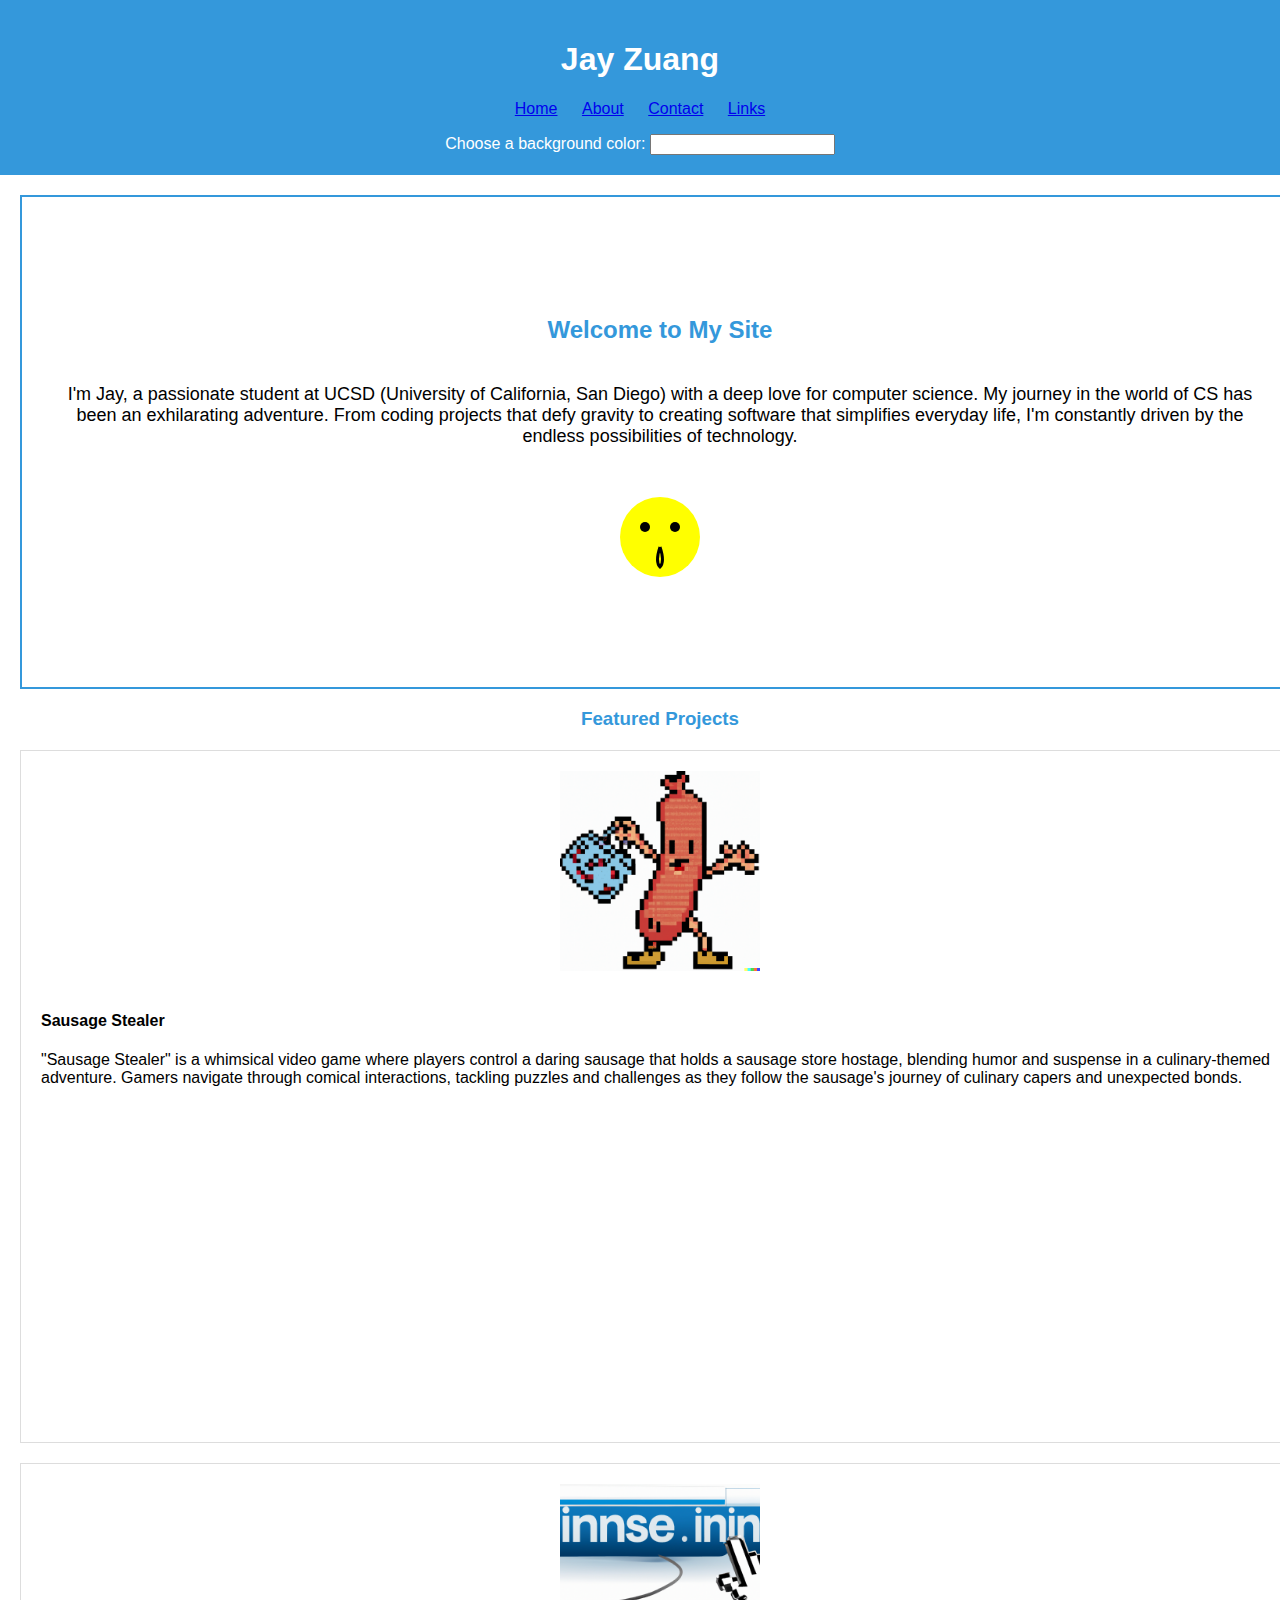
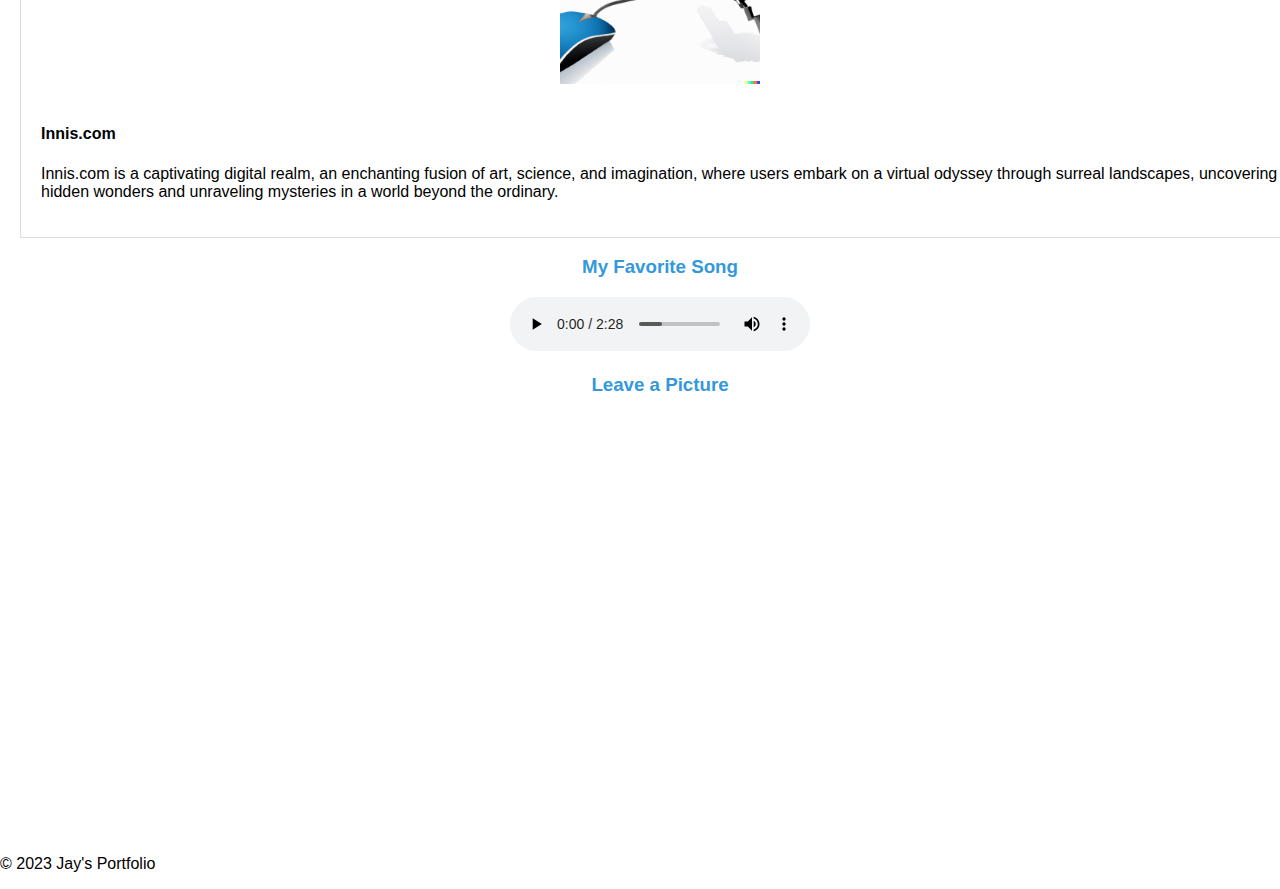
==== index.html @ 59e8f731 "files" ====
<!DOCTYPE html>
<html>
<head>
  <meta charset="UTF-8">
  <title>Your Portfolio</title>
  <meta name="description" content="Your Portfolio Description">
  <link rel="stylesheet" type="text/css" href="styles.css">
</head>
<body>
  <header>
    <h1>Jay Zuang</h1>
    <nav>
      <ul>
        <li><a href="index.html">Home</a></li>
        <li><a href="about.html">About</a></li>
        <li><a href="contact.html">Contact</a></li>
        <li><a href="links.html">Links</a></li>
      </ul>
    </nav>
    <label for="backcolor">Choose a background color:</label>
        <input list="backcolor" id="backcolor" name="backcolor">
        <datalist id="backcolor">
            <option value="Green">
            <option value="Tan">
            <option value="Blue">
        </datalist>
  </header>
  <main>
    <div class = "content-container">
      <div class = "intro">
        <h2>Welcome to My Site</h2>
        <p>I'm Jay, a passionate student at UCSD (University of California, San Diego) with a deep love for computer science. My journey in the world of CS has been an exhilarating adventure. From coding projects that defy gravity to creating software that simplifies everyday life, I'm constantly driven by the endless possibilities of technology.</p>
        <svg width="100" height="100">
          <circle cx="50" cy="50" r="40" fill="yellow" /> 
          <circle cx="35" cy="40" r="5" fill="black" /> 
          <circle cx="65" cy="40" r="5" fill="black" /> 
          <path d="M50 60 Q 45 75, 50 80 Q 55 75, 50 60" fill="none" stroke="black" stroke-width="3" /> 
        </svg>
      </div>
      
      <div class = projects>
        <section class="featured-projects">
          <h3>Featured Projects</h3>
            <div class="project">
              <img src="project1.png" alt="Sausage Stealer" width="200" height="200">
              <figcaption>
                <h4>Sausage Stealer</h4>
                <p>"Sausage Stealer" is a whimsical video game where players control a daring sausage that holds a sausage store hostage, blending humor and suspense in a culinary-themed adventure. Gamers navigate through comical interactions, tackling puzzles and challenges as they follow the sausage's journey of culinary capers and unexpected bonds.</p>
                <iframe width="560" class="youtube-video" height="315" src="https://www.youtube.com/embed/AmTNW2DOf4Q?si=qGEBDtTA1z7UvNBs" title="YouTube video player" frameborder="0" allow="accelerometer; autoplay; clipboard-write; encrypted-media; gyroscope; picture-in-picture; web-share" allowfullscreen></iframe>
              </figcaption>
            </div>
            <div class="project">
              <img src="project2.png" alt="Innis.com" width="200" height="200">
              <figcaption>
                <h4>Innis.com</h4>
                <p>Innis.com is a captivating digital realm, an enchanting fusion of art, science, and imagination, where users embark on a virtual odyssey through surreal landscapes, uncovering hidden wonders and unraveling mysteries in a world beyond the ordinary.</p>
              </figcaption>
            </div>
        </section>
        <section>
          <h3>My Favorite Song</h3>
          <audio controls>
            <source src="music.mp3" type="audio/mpeg">
            <summary>This is my favorite song and I want to show it off.</summary>
          </audio>
        </section>
      </div>
      
      <section>
        <h3>Leave a Picture</h3>
        <canvas id="myCanvas" width="400" height="400"></canvas>
        <script>
        </script>
      </section>
    </div>
    
  </main>
  <footer>
    <p>&copy; 2023 Jay's Portfolio</p>
  </footer>
</body>
</html>
---- styles.css ----
:root {
    --primary-color: #3498db;
    --secondary-color: #e74c3c;
    --font-family: 'Open Sans', Arial, sans-serif;
    --font-size: 16px;
  }
  
  @font-face {
    font-family: 'Open Sans';
    src: url('open-sans.woff2') format('woff2');
  }
  
  body {
    font-family: var(--font-family);
    font-size: var(--font-size);
    margin: 0;
    padding: 0;
    background-color: var(--backcolor, #fff); 
    transition: background-color 0.3s ease-in-out;
  }
  
  header {
    justify-content: space-between;
    align-items: center;
    padding: 20px;
    text-align: center;
    background-color: var(--primary-color); 
    color: #fff; 
    padding: 20px;
  }
  nav{
    text-align: center;
    background-color: var(--primary-color);
  }
  nav ul {
    list-style: none;
    padding: 0;
  }
  
  nav li {
    display: inline; 
    margin: 0 10px; 
  }
  
  .content-container {
    flex-direction: column;
    align-items: center;
    justify-content: center;
    text-align: center;
    padding: 20px;
    width: 100%;
  }

  .project {
    display: grid;
    grid-template-columns: 1fr;
    grid-gap: 20px;
    border: 1px solid #ddd;
    padding: 20px;
    text-align: left;
    background-color: #fff;
    transition: transform 0.3s ease;
    margin-top: 20px;
  }

  .project img {
    display: block;
    margin: 0 auto; 
    max-width: 100%; 
    height: auto;
  }

  .youtube-video{
    aspect-ratio: 16 / 9;
    width: 100%;
  }
  
  .intro{
    display: flex;
    flex-direction: column;
    align-items: center;
    justify-content: center;
    text-align: center;
    height: 50vh;
    border: 2px solid #3498db;
  padding: 20px;
  }

  .intro h2{
    color: var(--primary-color);
  }

  .intro p{
    font-size: 18px;
    margin: 20px;
  }
  
  .intro svg{
    margin-top: 20px;
    animation: smile-animation 2s ease-in-out infinite;
  }

  @keyframes smile-animation {
    0% {
      transform: scale(1);
    }
    50% {
      transform: scale(1.2);
    }
    100% {
      transform: scale(1);
    }
  }
  
  section h3 {
    color: var(--primary-color);
  }
  

  section figure {
    transition: transform 0.3s ease;
  }
  
  section figure:hover {
    transform: scale(1.05);
  }

  .contact-main {
    background-color: #f5f5f5;
    padding: 20px;
    margin: 20px;
    border-radius: 5px;
    box-shadow: 0 2px 4px rgba(0, 0, 0, 0.1);
  }
  
  .contact-main h2 {
    color: var(--primary-color);
    font-size: 24px;
    margin: 10px 0;
  }
  
  .contact-main p {
    font-size: 16px;
    margin: 10px 0;
  }
  .contact-main form {
    text-align: left;
    padding: 10px;
  }
  
  .contact-main label {
    display: block;
    margin-top: 10px;
    font-weight: bold;
  }
  
  .contact-main input[type="text"],
  .contact-main input[type="email"],
  .contact-main textarea {
    width: 100%;
    padding: 10px;
    margin-top: 5px;
    border: 1px solid #ccc;
    border-radius: 5px;
    font-size: 16px;
  }
  
  .contact-main textarea {
    height: 150px;
  }
  
  .contact-main button {
    background-color: var(--primary-color);
    color: #fff;
    border: none;
    border-radius: 5px;
    padding: 10px 20px;
    font-size: 16px;
    margin-top: 10px;
    cursor: pointer;
  }
  
  .contact-main button:hover {
    background-color: #0078d4;
  }
  .contact-aside {
    background-color: #f5f5f5;
    padding: 20px;
    margin: 20px;
    border-radius: 5px;
    box-shadow: 0 2px 4px rgba(0, 0, 0, 0.1);
  }
  
  .contact-aside h3 {
    color: var(--primary-color);
    font-size: 20px;
    margin: 10px 0;
  }
  
  .contact-aside p {
    font-size: 16px;
    margin: 10px 0;
  }
  

  @media (max-width: 768px) {
    main {
      grid-template-columns: 1fr;
    }
    header {
      flex-direction: column;
      text-align: center;
    }
  }
  
  .bio {
    display: flex;
    flex-direction: column;
    align-items: center;
    text-align: center;
    padding: 20px;
  }
  
  .bio picture {
    margin-bottom: 20px;
  }
  
  .bio h2 {
    color: var(--primary-color);
    margin: 20px 0;
    font-size: 24px;
  }
  
  .bio p {
    font-size: 16px;
    text-align: justify;
  }
  
  /* Style for the Education section */
  .bio section {
    text-align: left;
    margin-top: 20px;
  }
  
  .bio h3 {
    color: var(--primary-color);
    font-size: 20px;
    margin-bottom: 10px;
  }
  
  .bio ul {
    list-style: none;
    padding: 0;
    margin-left: 0;
  }
  
  .bio li {
    margin-bottom: 10px;
  }
  
  .bio li strong {
    font-weight: bold;
  }
  
  .bio li em {
    font-style: italic;
  }

  

  @media (max-width: 480px) {
    main {
      padding: 10px;
    }
    nav li {
      margin-right: 10px;
    }
  }

  table {
    width: 80%;
    margin: 20px auto;
    border-collapse: collapse;
    background-color: #fff;
    box-shadow: 0 2px 4px rgba(0, 0, 0, 0.1);
  }
  
  table th, table td {
    border: 1px solid #ddd;
    padding: 10px;
    text-align: center;
  }
  
  table th {
    background-color: #3498db;
    color: #fff;
  }
  
  table tr:nth-child(even) {
    background-color: #f2f2f2;
  }
  
  a:hover {
    text-decoration: underline;
  }
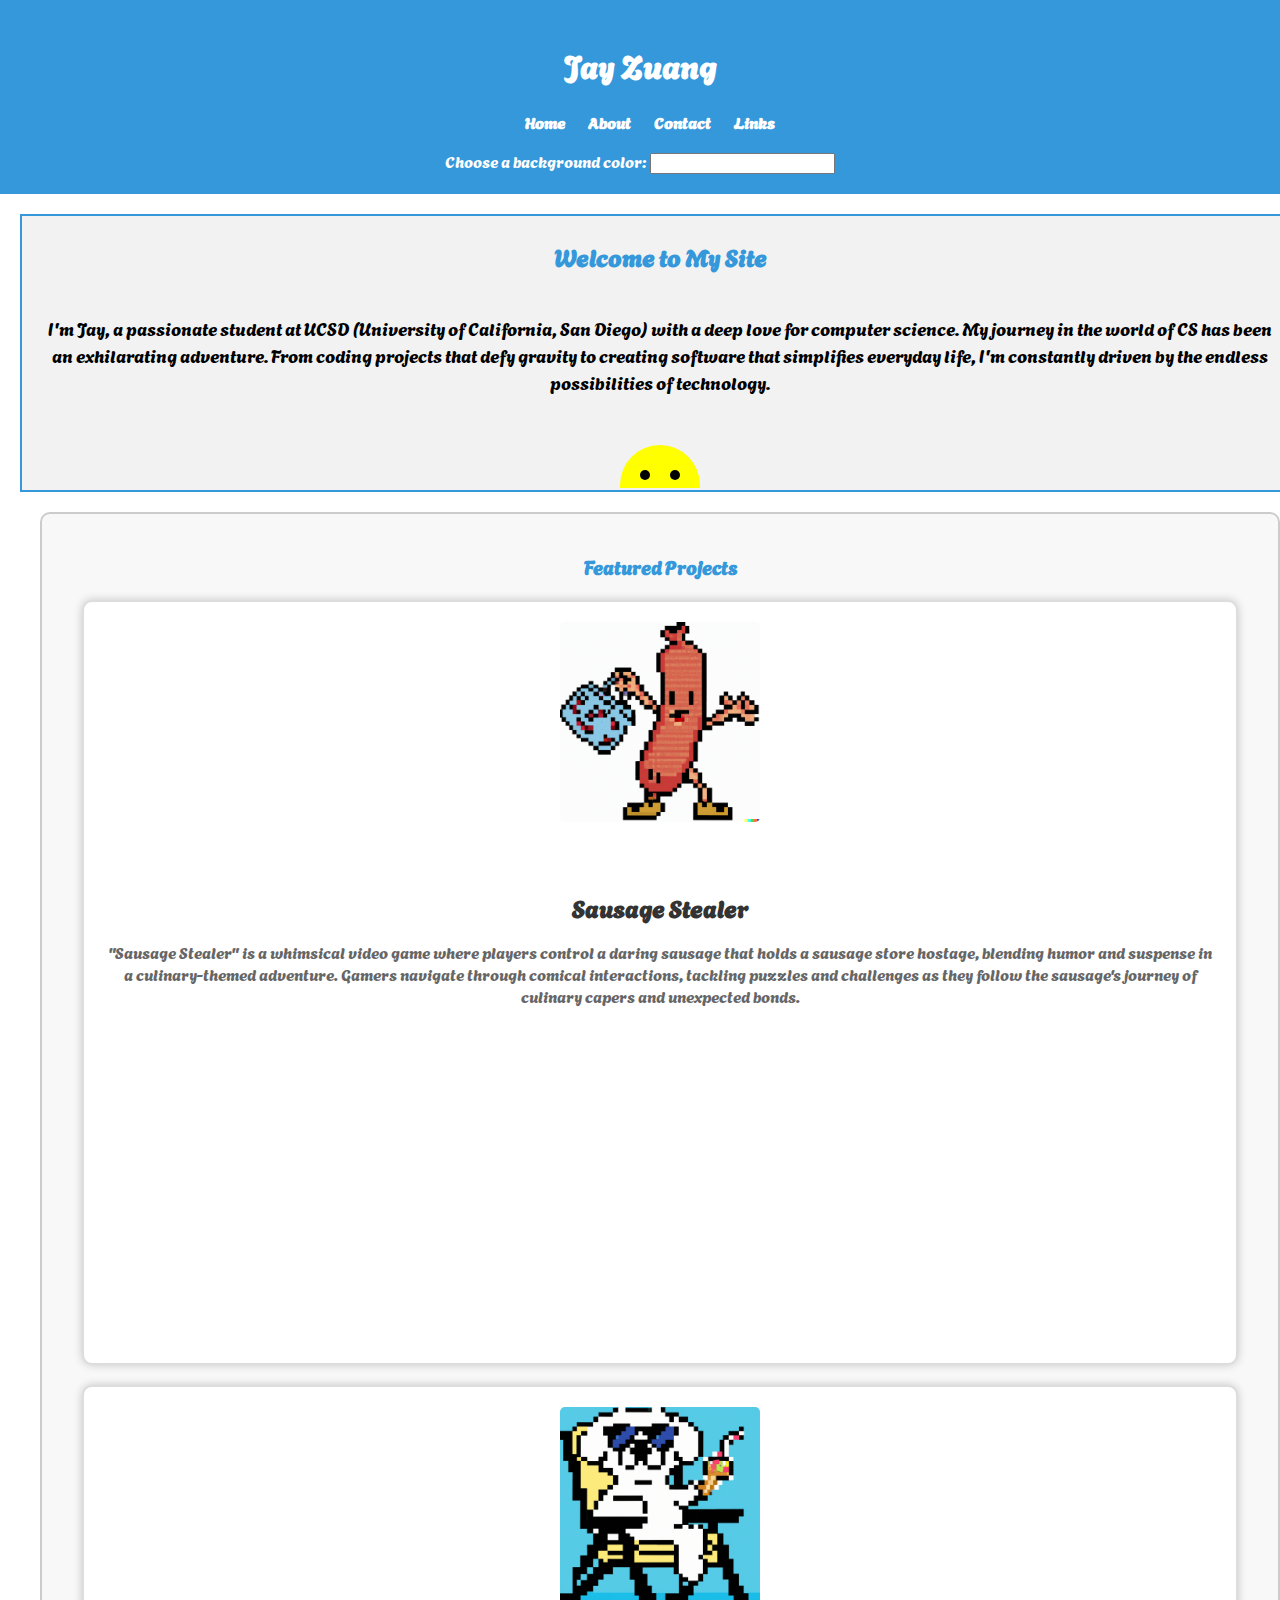
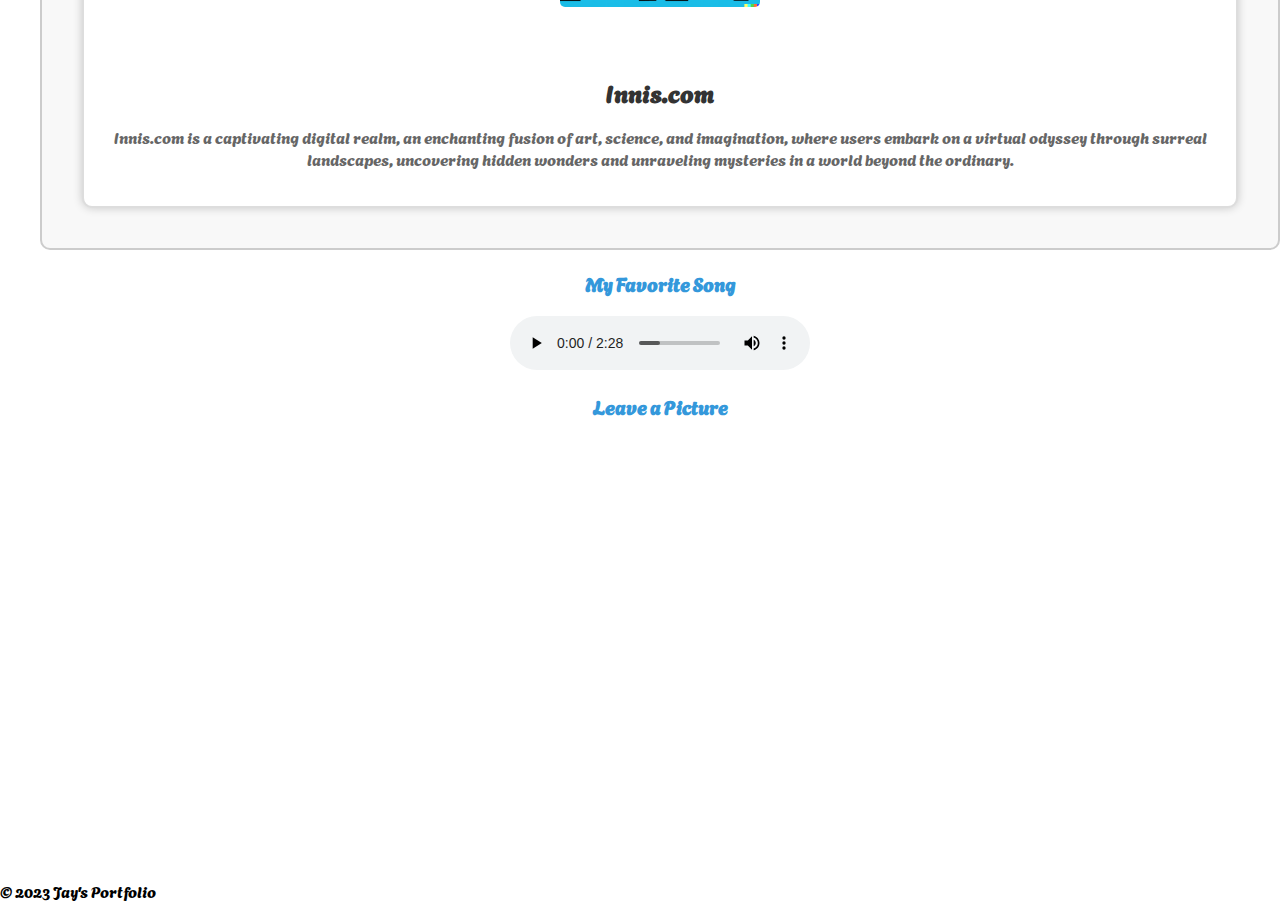
==== commit bb29f488: "files" ====
--- a/index.html
+++ b/index.html
@@ -42,7 +42,11 @@
         <section class="featured-projects">
           <h3>Featured Projects</h3>
             <div class="project">
-              <img src="project1.png" alt="Sausage Stealer" width="200" height="200">
+              <picture>
+                <source srcset="project1.png" media ="(min-width: 200px)">
+                <source srcset="back1.png" media = "(min-width: 200px)">
+                <img alt="Sausage Stealer Picture" width="200" height="200">
+              </picture>
               <figcaption>
                 <h4>Sausage Stealer</h4>
                 <p>"Sausage Stealer" is a whimsical video game where players control a daring sausage that holds a sausage store hostage, blending humor and suspense in a culinary-themed adventure. Gamers navigate through comical interactions, tackling puzzles and challenges as they follow the sausage's journey of culinary capers and unexpected bonds.</p>
@@ -50,7 +54,11 @@
               </figcaption>
             </div>
             <div class="project">
-              <img src="project2.png" alt="Innis.com" width="200" height="200">
+              <picture>
+                <source srcset="back1.png" media ="(min-width: 200px)">
+                <source srcset="project2.png" media = "(min-width: 200px)">
+                <img alt="Innis.com picture" width="200" height="200">
+              </picture>
               <figcaption>
                 <h4>Innis.com</h4>
                 <p>Innis.com is a captivating digital realm, an enchanting fusion of art, science, and imagination, where users embark on a virtual odyssey through surreal landscapes, uncovering hidden wonders and unraveling mysteries in a world beyond the ordinary.</p>
--- a/styles.css
+++ b/styles.css
@@ -1,13 +1,15 @@
 :root {
     --primary-color: #3498db;
     --secondary-color: #e74c3c;
-    --font-family: 'Open Sans', Arial, sans-serif;
+    --font-family: 'CustomFont', Arial, sans-serif;
     --font-size: 16px;
   }
   
   @font-face {
-    font-family: 'Open Sans';
-    src: url('open-sans.woff2') format('woff2');
+    font-family: 'CustomFont';
+    src: url('fonts/Agbalumo-Regular.ttf') format('truetype');;
+    font-weight: normal;
+    font-style: normal;
   }
   
   body {
@@ -28,18 +30,31 @@
     color: #fff; 
     padding: 20px;
   }
-  nav{
-    text-align: center;
-    background-color: var(--primary-color);
-  }
+  nav {
+
+    text-align: center;
+  }
+  
   nav ul {
     list-style: none;
-    padding: 0;
+    margin: 100;
   }
   
   nav li {
-    display: inline; 
-    margin: 0 10px; 
+    display: inline;
+    margin-right: 20px;
+  }
+  
+  nav a {
+    text-decoration: none;
+    color: #fff;
+    font-weight: bold;
+    font-size: 16px;
+    transition: color 0.3s;
+  }
+  
+  nav a:hover {
+    color: #ff6600;
   }
   
   .content-container {
@@ -81,9 +96,10 @@
     align-items: center;
     justify-content: center;
     text-align: center;
-    height: 50vh;
+    height: 30vh;
     border: 2px solid #3498db;
-  padding: 20px;
+    padding: 2px;
+    background-color: #f2f2f2;
   }
 
   .intro h2{
@@ -125,6 +141,65 @@
     transform: scale(1.05);
   }
 
+  projects {
+    display: flex;
+    flex-wrap: wrap;
+    justify-content: space-around;
+  }
+  
+  .featured-projects {
+    margin: 20px;
+    padding: 20px;
+    border: 2px solid #ccc;
+    border-radius: 10px;
+    background-color: #f8f8f8;
+  }
+  
+  .project {
+    margin: 20px;
+    padding: 20px;
+    border: 2px solid #ddd;
+    border-radius: 10px;
+    background-color: #fff;
+    text-align: center;
+    box-shadow: 0 0 10px rgba(0, 0, 0, 0.2);
+  }
+  
+  .project img {
+    max-width: 100%;
+    height: auto;
+    border-radius: 5px;
+  }
+ 
+  .project figcaption {
+    margin-top: 15px;
+  }
+  
+  .project h4 {
+    font-size: 1.5rem;
+    color: #333;
+    margin-bottom: 10px;
+  }
+  
+  .project p {
+    font-size: 1rem;
+    color: #666;
+    line-height: 1.4;
+  }
+  
+  .project iframe.youtube-video {
+    max-width: 100%;
+  }
+  
+  @media (max-width: 768px) {
+    .projects {
+      flex-direction: column;
+    }
+    .project {
+      width: 100%;
+    }
+  }
+  
   .contact-main {
     background-color: #f5f5f5;
     padding: 20px;
